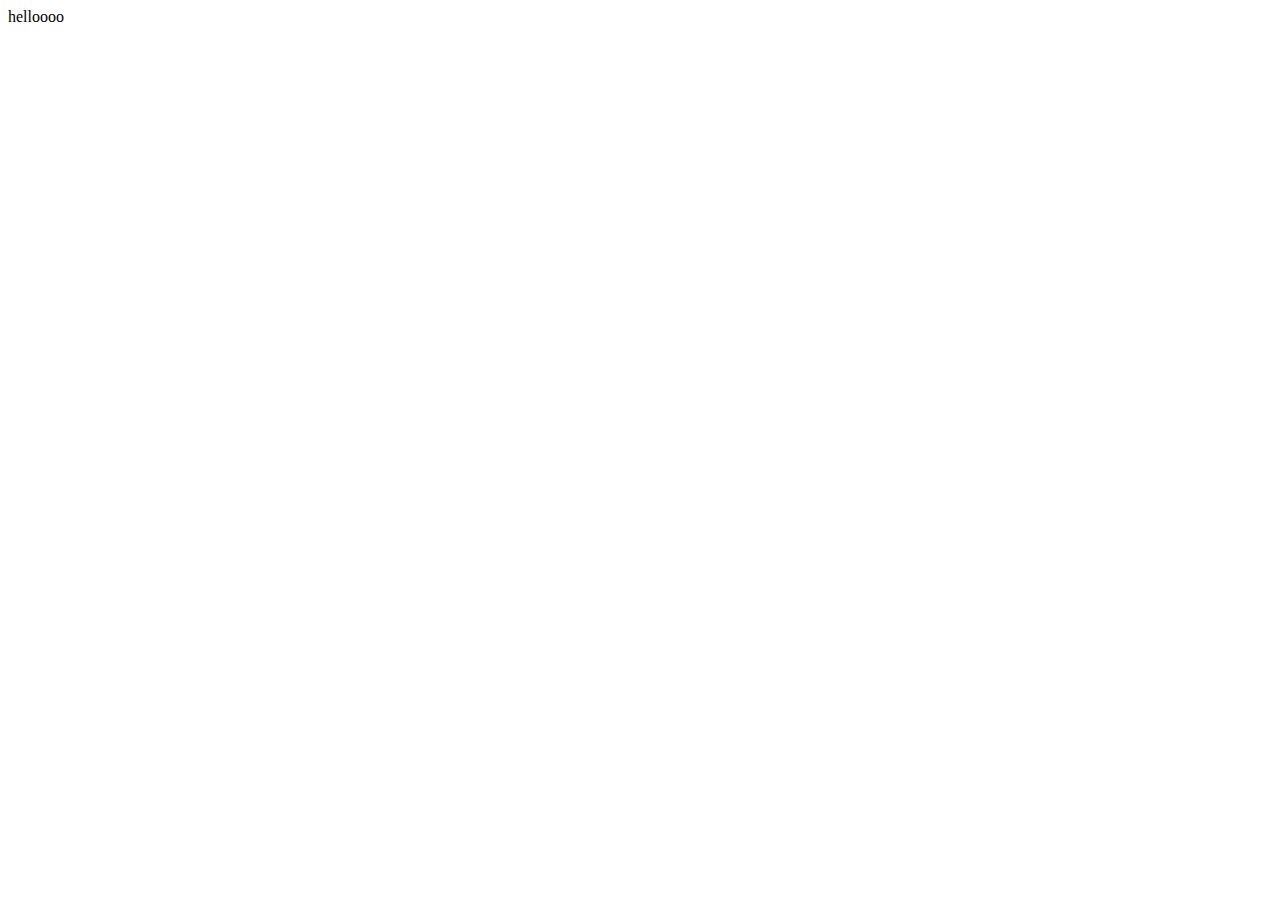
==== index.html @ 4957ae1e "#1" ====
<!DOCTYPE html>
<html lang="en">
<head>
    <meta charset="UTF-8">
    <meta http-equiv="X-UA-Compatible" content="IE=edge">
    <meta name="viewport" content="width=device-width, initial-scale=1.0">
    <title>Document</title>
</head>
<body>
    helloooo
</body>
</html>
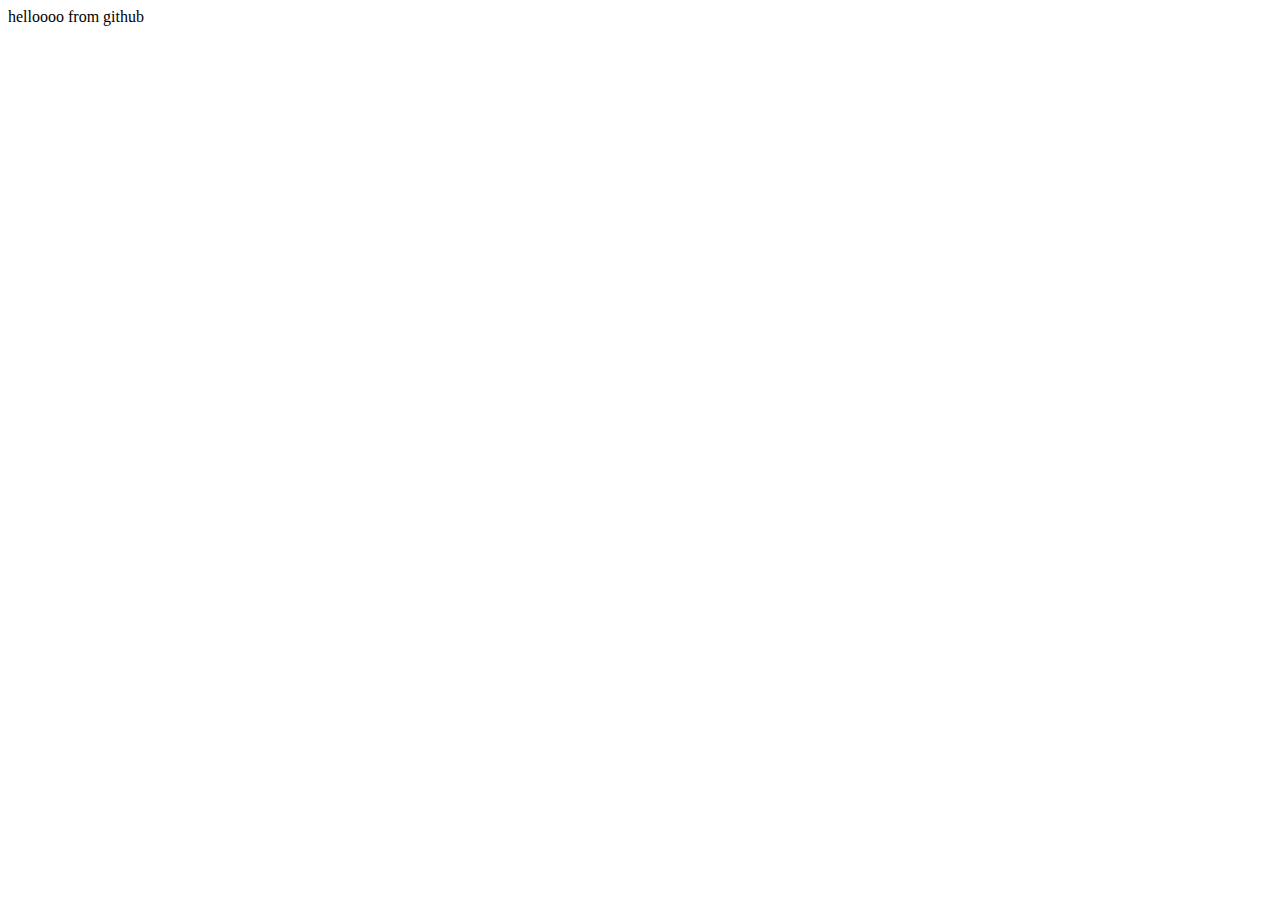
==== commit a9e96151: "Update index.html" ====
--- a/index.html
+++ b/index.html
@@ -8,5 +8,6 @@
 </head>
 <body>
     helloooo
+    from github
 </body>
-</html>+</html>
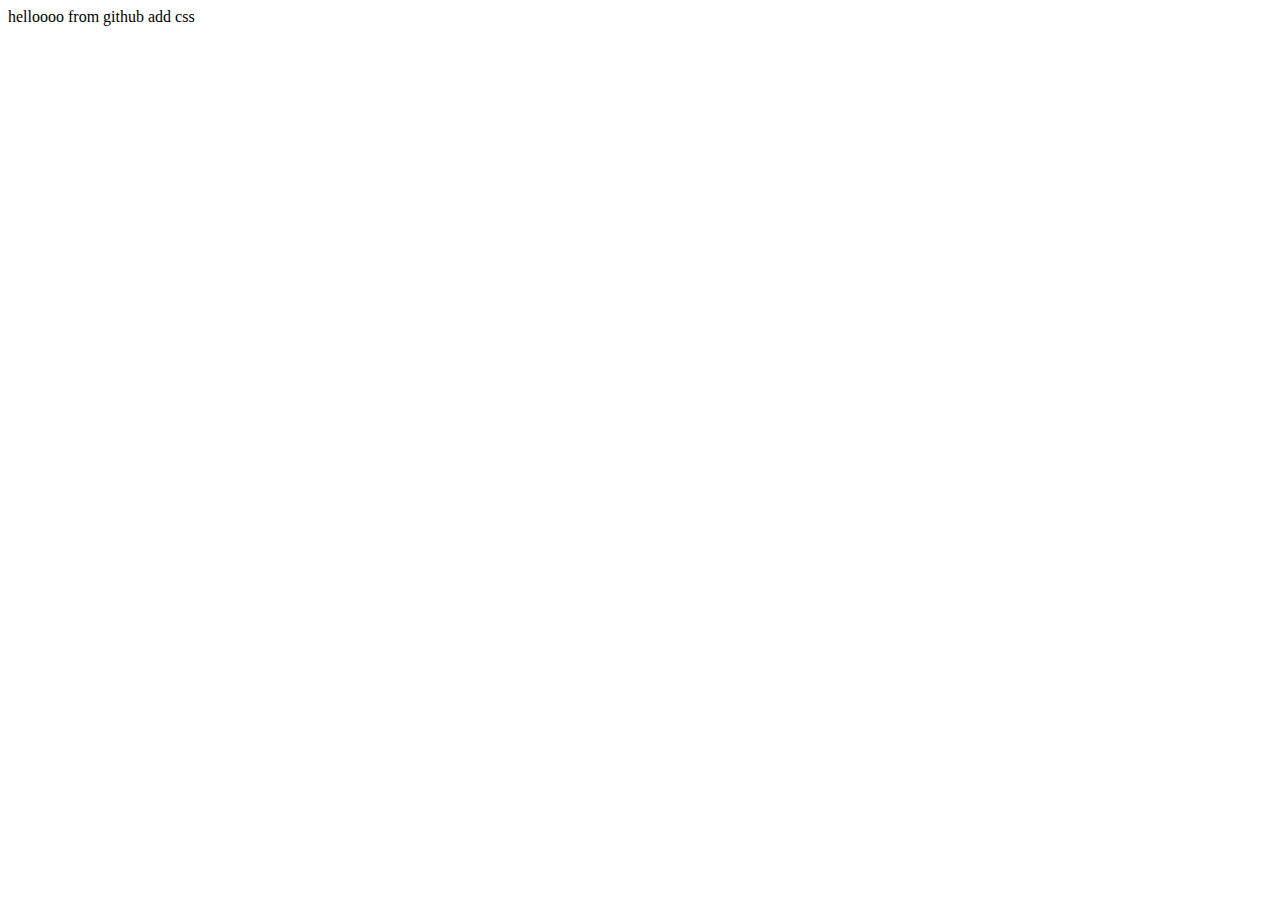
==== commit 1b9f2352: "#4" ====
--- a/index.html
+++ b/index.html
@@ -5,9 +5,11 @@
     <meta http-equiv="X-UA-Compatible" content="IE=edge">
     <meta name="viewport" content="width=device-width, initial-scale=1.0">
     <title>Document</title>
+    <link rel="stylesheet" href="./css/style.css">
 </head>
 <body>
     helloooo
     from github
+    add css
 </body>
 </html>
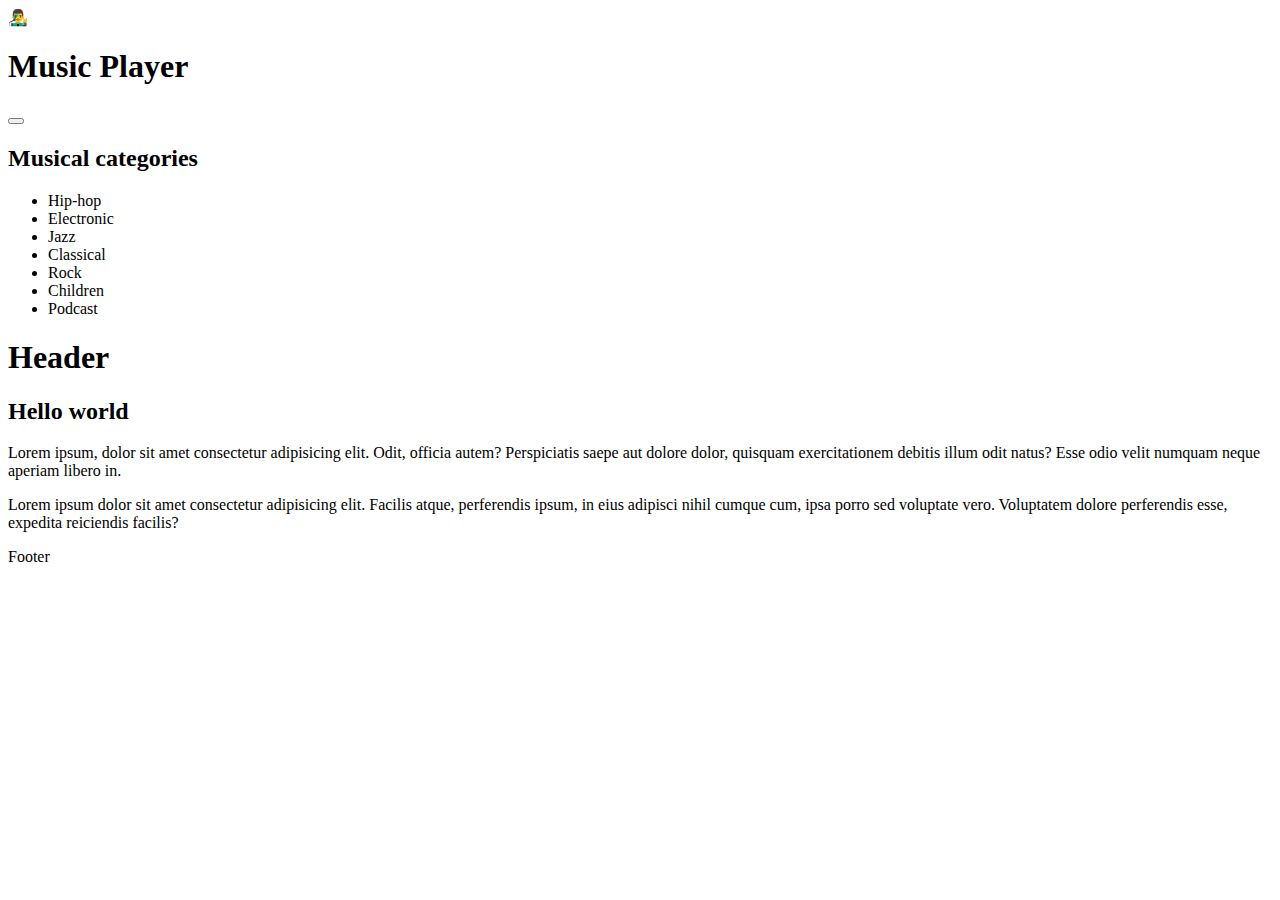
==== commit 756d4d41: "#5" ====
--- a/index.html
+++ b/index.html
@@ -7,9 +7,42 @@
     <title>Document</title>
     <link rel="stylesheet" href="./css/style.css">
 </head>
+
 <body>
-    helloooo
-    from github
-    add css
+    <header class="topbar">
+        <div class="logo">👨‍🎤</div>
+        <h1 class="company">Music Player</h1>
+        <button class="btn">
+            <div class="line"></div>
+            <div class="line"></div>
+            <div class="line"></div>
+        </button>
+    </header>
+    <section class="filter">
+        <h2>Musical categories</h2>
+        <ul class="categories">
+            <li class="tag">Hip-hop</li>
+            <li class="tag">Electronic</li>
+            <li class="tag">Jazz</li>
+            <li class="tag">Classical</li>
+            <li class="tag">Rock</li>
+            <li class="tag">Children</li>
+            <li class="tag">Podcast</li>
+        </ul>
+    </section>
+    <main class="layout">
+        <header class="top">
+            <h1>Header</h1>
+        </header>
+        <article class="middle">
+            <h2>Hello world</h2>
+            <p>Lorem ipsum, dolor sit amet consectetur adipisicing elit. Odit, officia autem? Perspiciatis saepe aut dolore dolor, quisquam exercitationem debitis illum odit natus? Esse odio velit numquam neque aperiam libero in.</p>
+            <p>Lorem ipsum dolor sit amet consectetur adipisicing elit. Facilis atque, perferendis ipsum, in eius adipisci nihil cumque cum, ipsa porro sed voluptate vero. Voluptatem dolore perferendis esse, expedita reiciendis facilis?</p>
+        </article>
+        <footer class="bottom">
+            <p>Footer</p>
+        </footer>
+    </main>
+    
 </body>
 </html>
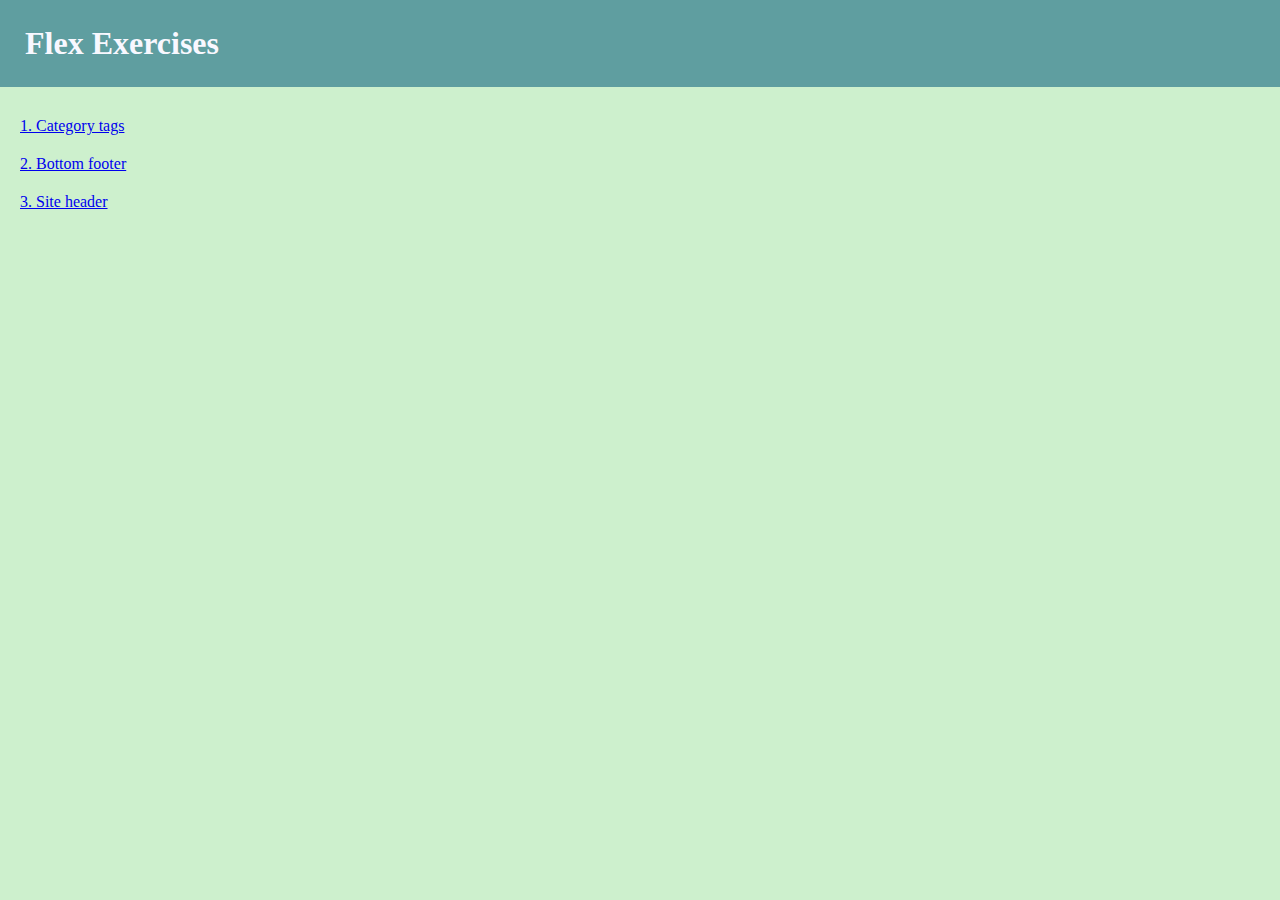
==== commit 254fe51a: "add exercise" ====
--- a/index.html
+++ b/index.html
@@ -4,45 +4,20 @@
     <meta charset="UTF-8">
     <meta http-equiv="X-UA-Compatible" content="IE=edge">
     <meta name="viewport" content="width=device-width, initial-scale=1.0">
-    <title>Document</title>
+    <title>My class exercise</title>
     <link rel="stylesheet" href="./css/style.css">
 </head>
 
 <body>
-    <header class="topbar">
-        <div class="logo">👨‍🎤</div>
-        <h1 class="company">Music Player</h1>
-        <button class="btn">
-            <div class="line"></div>
-            <div class="line"></div>
-            <div class="line"></div>
-        </button>
+   <header >
+       <h1>
+       Flex Exercises
+    </h1>
     </header>
-    <section class="filter">
-        <h2>Musical categories</h2>
-        <ul class="categories">
-            <li class="tag">Hip-hop</li>
-            <li class="tag">Electronic</li>
-            <li class="tag">Jazz</li>
-            <li class="tag">Classical</li>
-            <li class="tag">Rock</li>
-            <li class="tag">Children</li>
-            <li class="tag">Podcast</li>
-        </ul>
-    </section>
-    <main class="layout">
-        <header class="top">
-            <h1>Header</h1>
-        </header>
-        <article class="middle">
-            <h2>Hello world</h2>
-            <p>Lorem ipsum, dolor sit amet consectetur adipisicing elit. Odit, officia autem? Perspiciatis saepe aut dolore dolor, quisquam exercitationem debitis illum odit natus? Esse odio velit numquam neque aperiam libero in.</p>
-            <p>Lorem ipsum dolor sit amet consectetur adipisicing elit. Facilis atque, perferendis ipsum, in eius adipisci nihil cumque cum, ipsa porro sed voluptate vero. Voluptatem dolore perferendis esse, expedita reiciendis facilis?</p>
-        </article>
-        <footer class="bottom">
-            <p>Footer</p>
-        </footer>
-    </main>
-    
+    <section class=container>
+   <div><a href="./category.html">1. Category tags</a></div>
+   <div><a href="./Footer.html">2. Bottom footer</a></div>
+   <div> <a href="./Header.html">3. Site header</a></div>
+</section>
 </body>
 </html>
--- a/css/style.css
+++ b/css/style.css
@@ -0,0 +1,31 @@
+header{
+    background-color: cadetblue;
+    
+}
+
+h1{
+    margin-block-start: 0;
+    margin-block-end:0; 
+    margin-bottom: 30px;
+    padding: 25px;
+    color: ghostwhite;
+}
+
+body{
+    margin:0;
+    background-color: rgb(205, 240, 205);
+    
+}
+
+.containrt{
+    display: flex;
+    flex-direction: column;
+    flex-wrap: wrap;
+    align-content: space-around;
+    
+}
+
+div{
+    padding-left: 20px;
+    padding-bottom: 20px;
+}
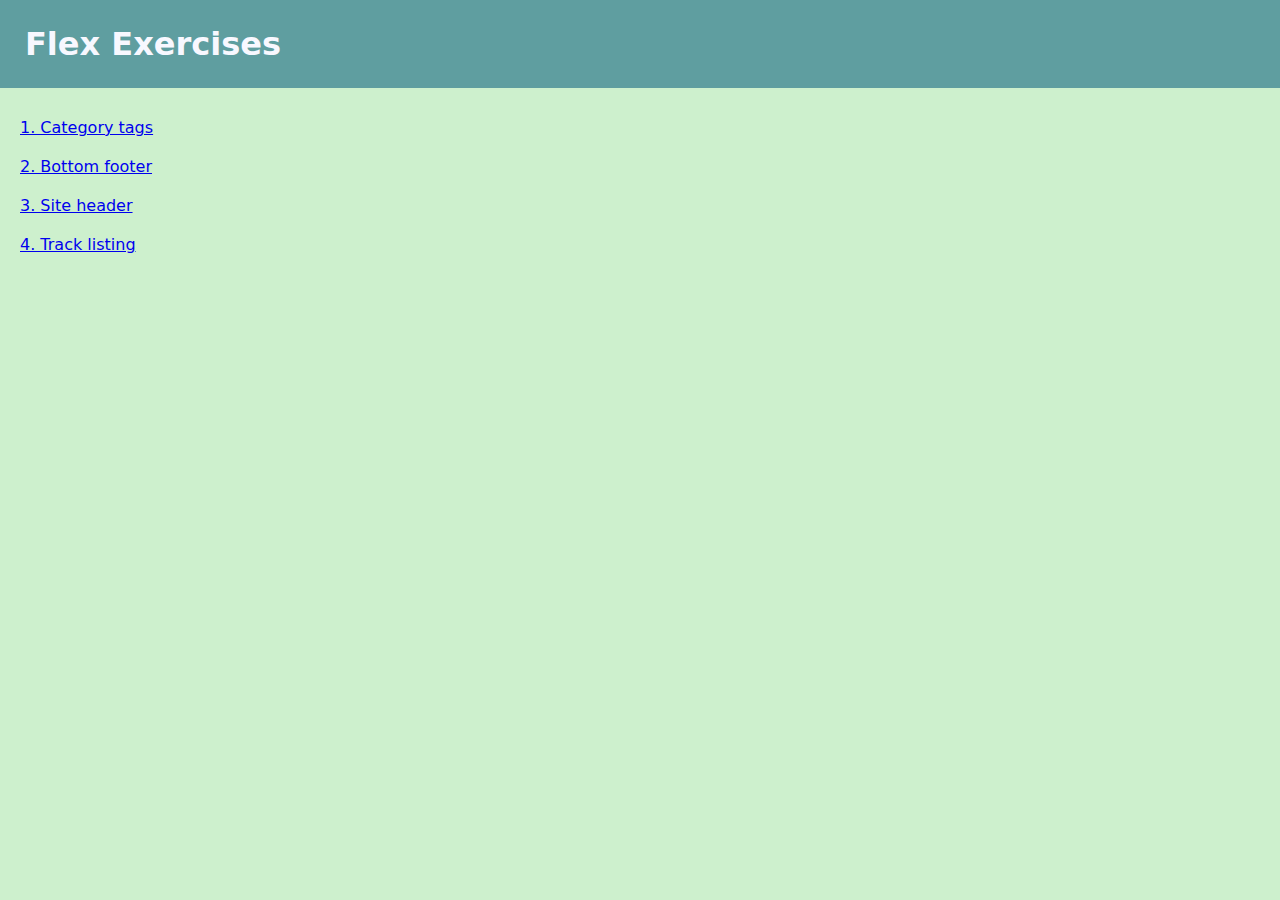
==== commit f5e66084: "some edits+4th exercise" ====
--- a/index.html
+++ b/index.html
@@ -18,6 +18,7 @@
    <div><a href="./category.html">1. Category tags</a></div>
    <div><a href="./Footer.html">2. Bottom footer</a></div>
    <div> <a href="./Header.html">3. Site header</a></div>
+   <div> <a href="./tracking.html">4. Track listing</a></div>
 </section>
 </body>
 </html>
--- a/css/style.css
+++ b/css/style.css
@@ -14,6 +14,7 @@
 body{
     margin:0;
     background-color: rgb(205, 240, 205);
+    font: 1em system-ui;
     
 }
 
